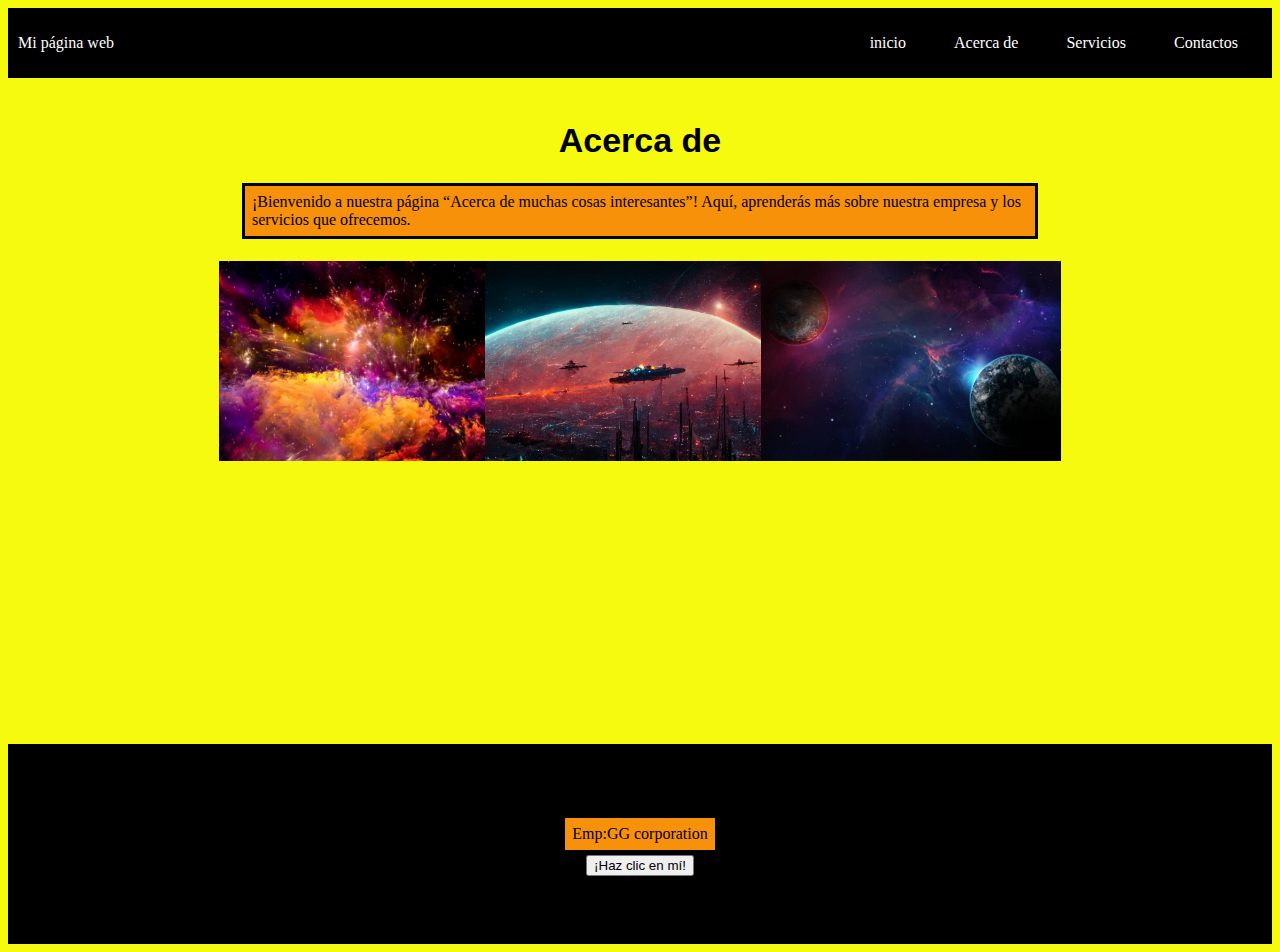
==== about.html @ c4cbe973 "Initial commit" ====
<!DOCTYPE html>
<html>
  <head>
    <title>Mi Primer Website</title>
    <link rel="stylesheet" href="estilos.css">
  </head>
  <body>
    <header class="container-nav">
        <nav class="navbar" role="navigation">
          <a href="index.html" class="brand">Mi página web</a>
          <ul class="nav-links">
            <li><a href="index.html">inicio</a></li>
            <li><a href="about.html">Acerca de</a></li>
            <li><a href="services.html">Servicios</a></li>
            <li><a href="contact.html">Contactos</a></li>
          </ul>
        </nav>
        <button class="button-menu-toggle">Menu</button>
      </header>
  
      <main>
        <div class="container">
            <h1>Acerca de</h1>
            <p>¡Bienvenido a nuestra página “Acerca de muchas cosas interesantes”! Aquí, aprenderás más sobre nuestra empresa y los servicios que ofrecemos.</p>
           
        </div>
        <div class="img-container">
            <img src="img/depositphotos_41960363-stock-photo-acceleration-of-universe.jpg" alt="universo">
            <img src="img/Estos-son-los-10-mejores-sistemas-para-pasar-de-texto-a-imagen.jpg" alt="guerra galactica">
            <img src="img/imagenes-de-stock.jpg" alt="planetas">
        </div>
        </div>
        
      </main>
  
      <footer>
        <p>Emp:GG corporation</p>
        <button onClick="showAlert()" aria-label="Haz clic en mí">¡Haz clic en mí!</button>
      </footer>
    
    
    
    <script src="script.js"></script>
   </body>
</html>
---- estilos.css ----
body{color: rgb(0, 0, 0);
    background-color: rgb(246, 250, 15);}
    h1  {font-family: Verdana, Geneva, Tahoma, sans-serif;
    font-size: 34px;
    text-align: center;}
    h2  {font-family: Verdana, Geneva, Tahoma, sans-serif;
    font-size: 25px;
    margin: 8px;}
    p   {padding: 7px;
    margin: 2px;
    border:solid 3px;
    background-color: rgb(248, 145, 10);}
.container {
        max-width: 800px;
        margin: auto;
        padding: 20px;
      }
      .row {
        display: flex;
        flex-wrap: wrap;
        margin: 10px;
      }
      
      .column {
        flex: 1;
        padding: 10px;
      }
      @media (max-width: 600px) {
        .column {
          flex: 100%;
        }
      }
      .container-nav {
        display: flex;
        padding: 10px;
        height: 50px;
        background-color: black;
      }
      .navbar {
        display: flex;
        justify-content: space-between;
        width: 100%;
      }
      .brand {
        display: flex;
        align-items: center;
      }
      li>a {
        padding: 8px 24px;
      }
      li {
        list-style-type: none;
      }
      a {
        color: white;
        text-decoration:none;
      }
      .nav-links {
        display: flex;
        align-items: center;
      }
      .button-menu-toggle {
        display: none;
      }
      .img-container{display: flex;
      flex-wrap: wrap;
    justify-content: center;
      align-items: center;}

    footer{min-height: 71vh;
          position: relative;
          bottom: 0;
          display: flex;
          flex-direction: column;
          align-items: center;
          min-height: 200px;
          background-color: black;
          justify-content: center;
          text-align: center;
          width: 100%;
          }
          img{height: 200px;}
          main{min-height: 74vh;}
          .video-container{display: flex;
            flex-direction: column;
            align-items: center;
          }

      
      
      @media (max-width: 768px) {
        .column {
          flex: 100%;
        }
        .nav-links {
          display: none;
        }
        .button-menu-toggle {
          display: block;
          background-color: white;
          border:none;
          border-radius: 50px;
          padding: 0 24px;
          font-family: monospace;
          font-weight: bold;
          font-size: 20px;
        }
        .nav-links.nav-links-responsive {
          position: absolute;
          display: flex;
          background-color: rgba(20,20,20,0.95);
          width: 100%;
          height: 100%;
          top: 70px;
          left: 0;
          flex-direction: column;
          padding-top: 200px;
          align-items: center;
          gap:70px;
          font-size: 40px;}}
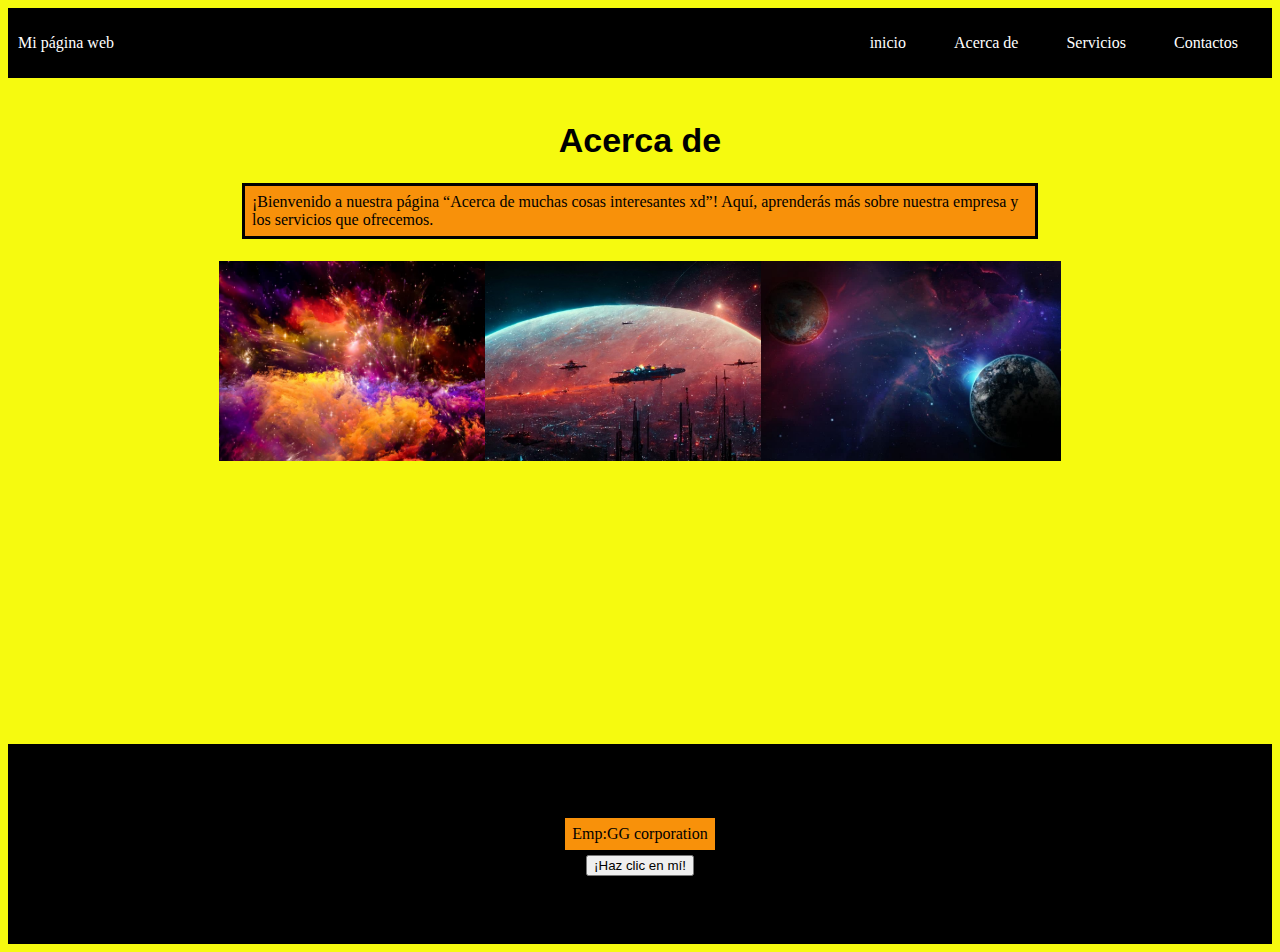
==== commit baaee706: "Update about.html" ====
--- a/about.html
+++ b/about.html
@@ -21,7 +21,7 @@
       <main>
         <div class="container">
             <h1>Acerca de</h1>
-            <p>¡Bienvenido a nuestra página “Acerca de muchas cosas interesantes”! Aquí, aprenderás más sobre nuestra empresa y los servicios que ofrecemos.</p>
+            <p>¡Bienvenido a nuestra página “Acerca de muchas cosas interesantes xd”! Aquí, aprenderás más sobre nuestra empresa y los servicios que ofrecemos.</p>
            
         </div>
         <div class="img-container">
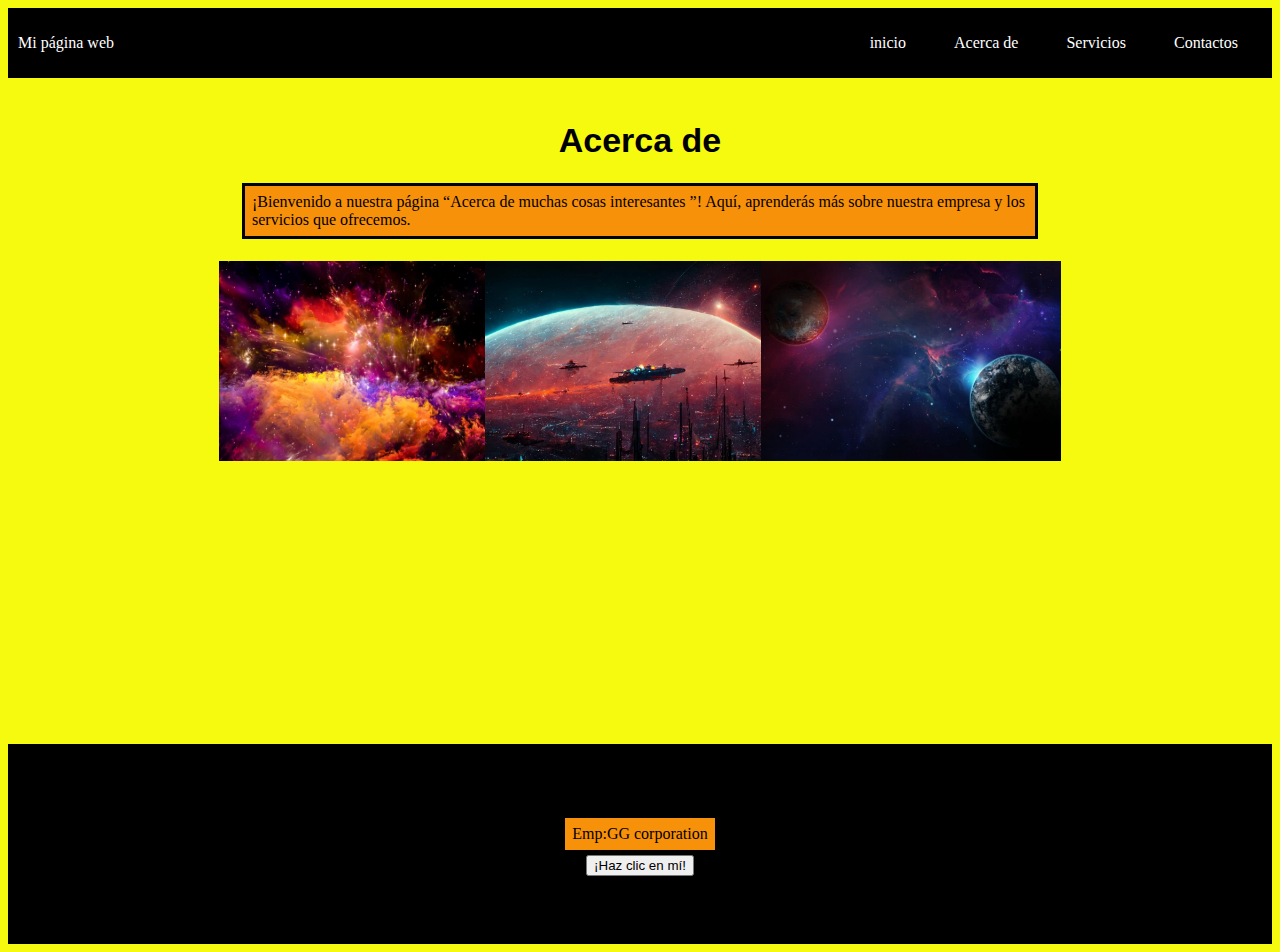
==== commit 0330f75f: "Update about.html" ====
--- a/about.html
+++ b/about.html
@@ -21,7 +21,7 @@
       <main>
         <div class="container">
             <h1>Acerca de</h1>
-            <p>¡Bienvenido a nuestra página “Acerca de muchas cosas interesantes xd”! Aquí, aprenderás más sobre nuestra empresa y los servicios que ofrecemos.</p>
+            <p>¡Bienvenido a nuestra página “Acerca de muchas cosas interesantes ”! Aquí, aprenderás más sobre nuestra empresa y los servicios que ofrecemos.</p>
            
         </div>
         <div class="img-container">
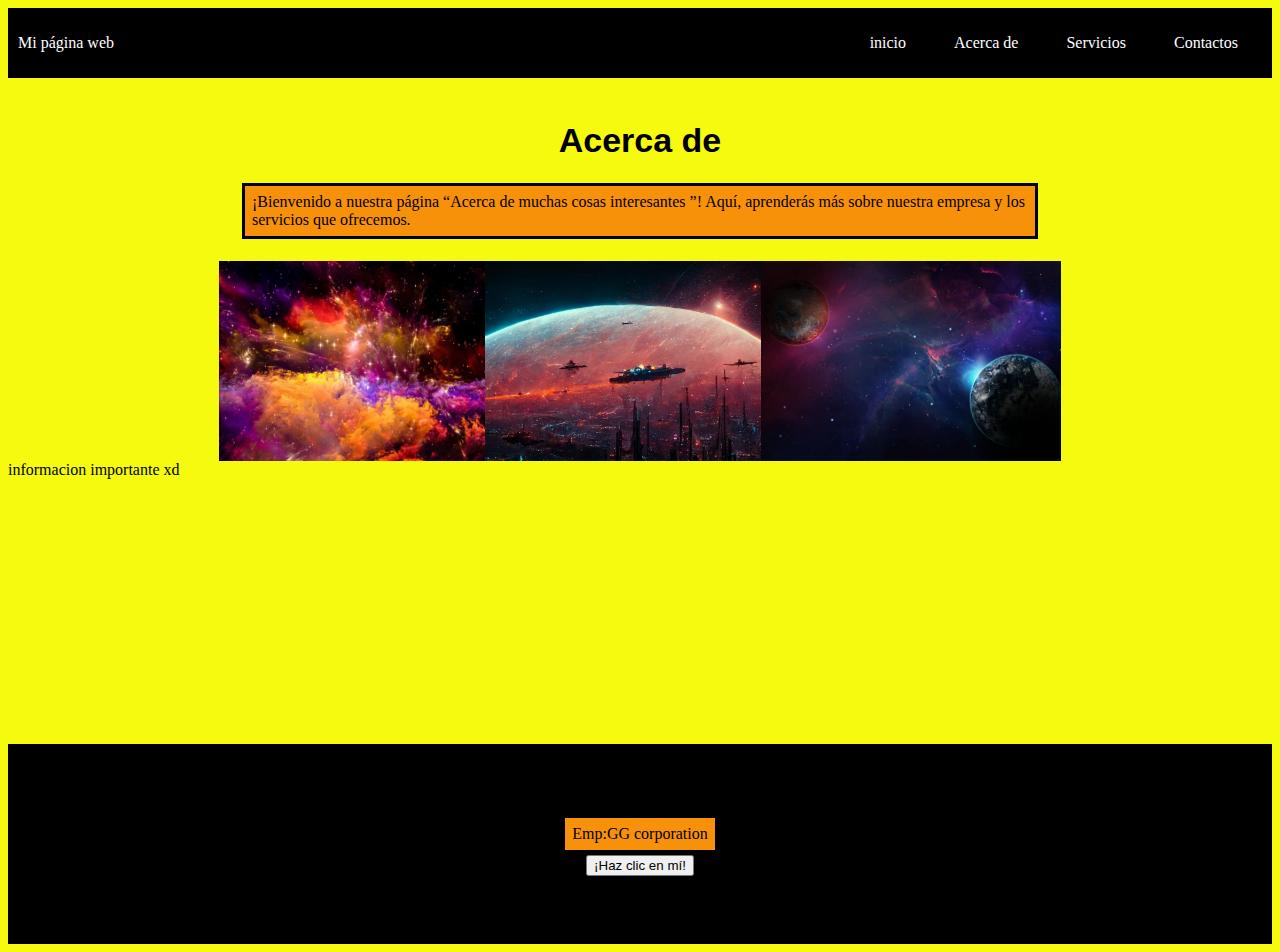
==== commit 47f1034a: "Update about.html" ====
--- a/about.html
+++ b/about.html
@@ -30,7 +30,7 @@
             <img src="img/imagenes-de-stock.jpg" alt="planetas">
         </div>
         </div>
-        
+        <div>informacion importante xd</div>
       </main>
   
       <footer>
